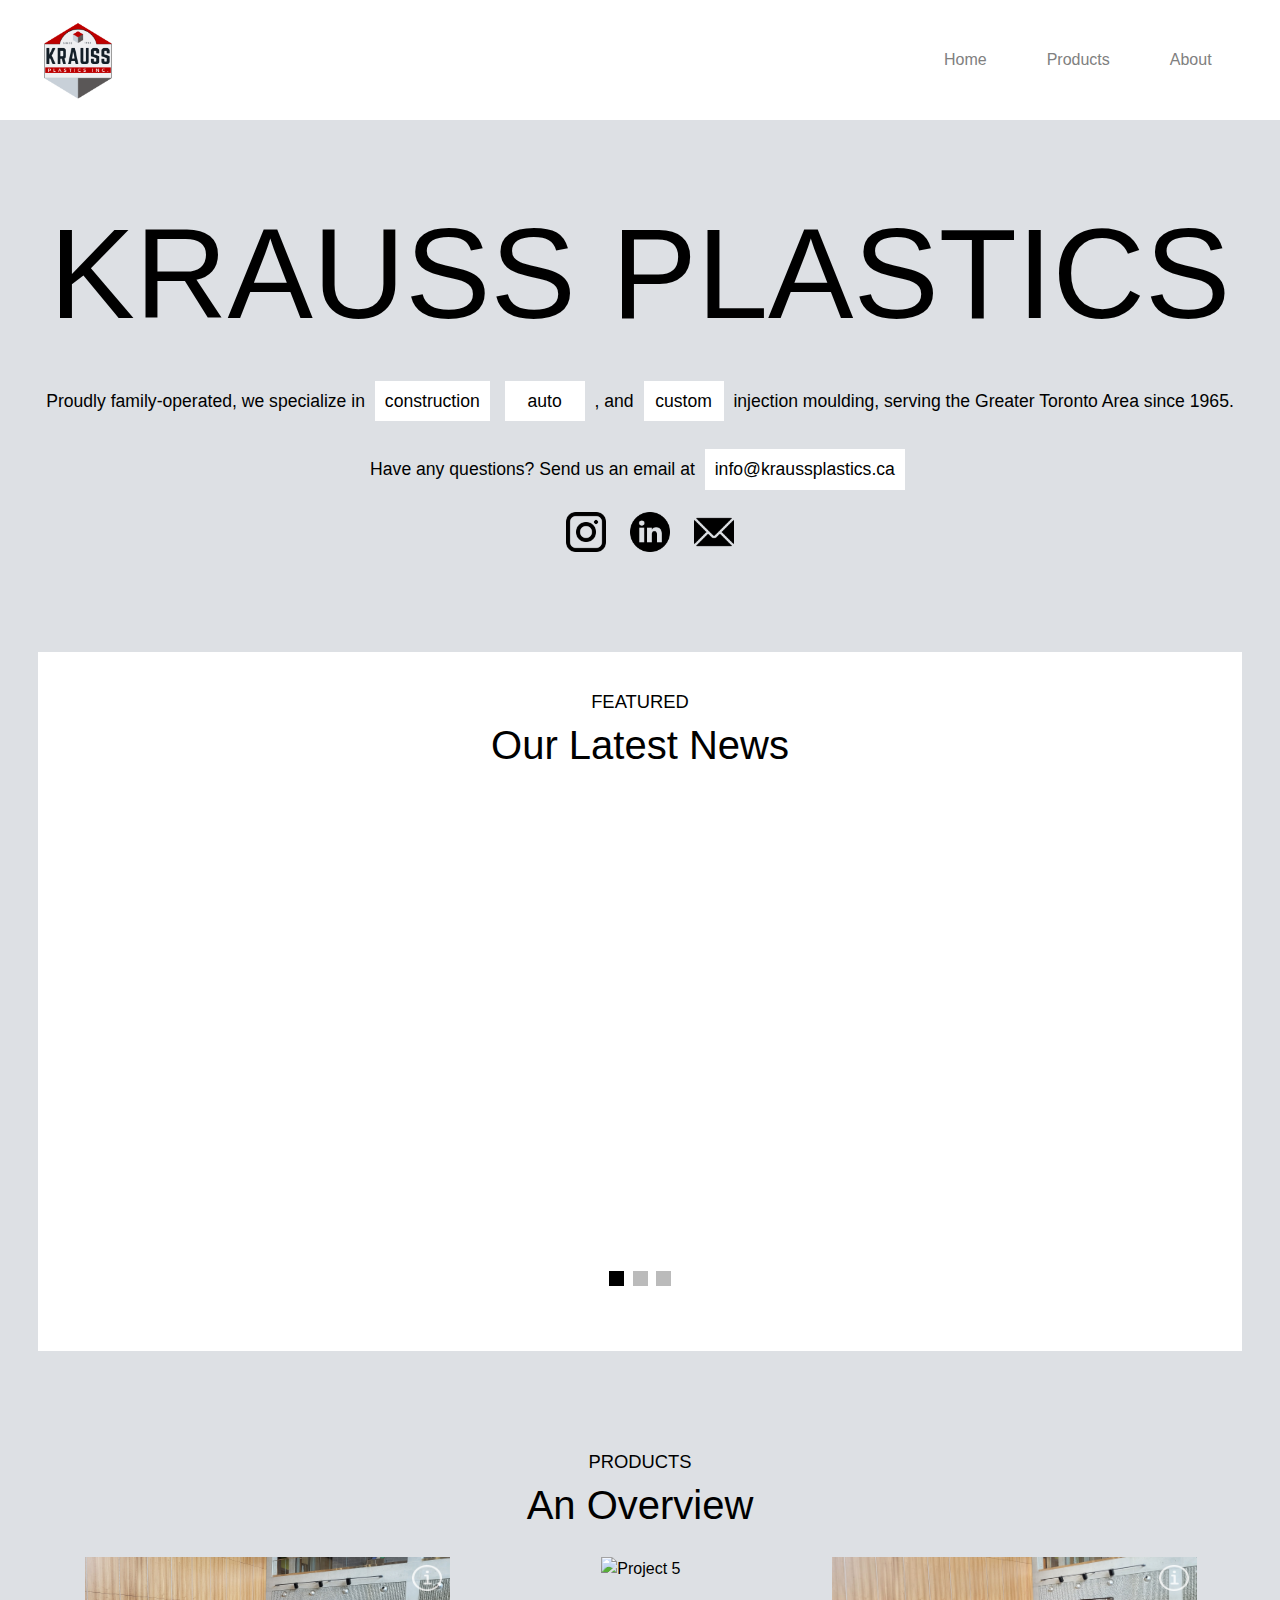
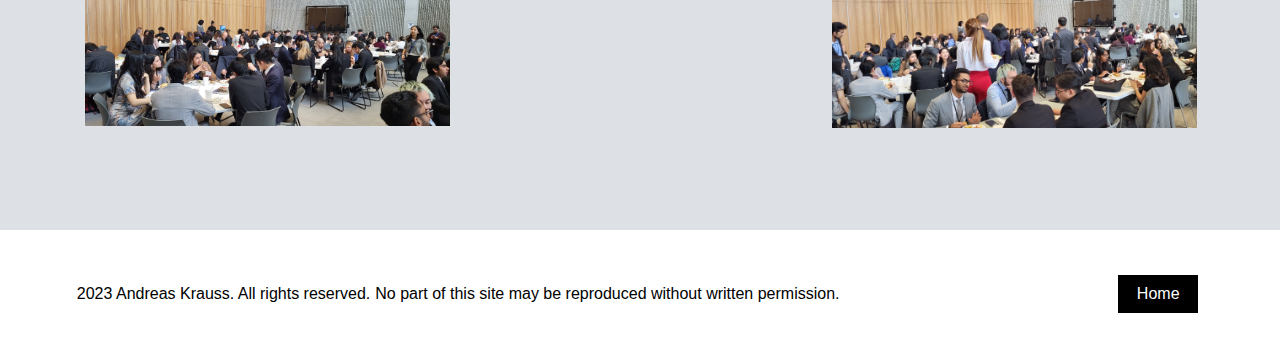
==== index.html @ 6f886833 "Project Initialization." ====
<!DOCTYPE html>
<html lang="en">
<head>

    <meta charset="UTF-8">
    <meta http-equiv="X-UA-Compatible" content="IE=edge">
    <meta name="viewport" content="width=device-width, initial-scale=1">

    <link rel="stylesheet" href="css/bootstrap.min.css">
    <link rel="stylesheet" href="css/main_styles.css">
    <link rel="stylesheet" href="css/user_bar_styles.css">
    <link rel="stylesheet" href="css/column&button_styles.css">
    <link rel="stylesheet" href="css/responsive_styles.css">

    <script src="js/info_button.js" defer></script>
    <script src="js/dynamic_loading.js"></script>
    <script src="js/slides.js" defer></script>


    <title>AK</title>
    <link rel="icon" type="image/png" href="media/icons/favicon.png">
</head>
<body>

<section class="navbar">
        <img src="media/home/logo.png" style="width: 80px; height: 80px; margin-right: auto; margin-block: 20px">
        <a href="index.html">Home</a>
        <a href="products.html">Products</a>
        <a href="about.html">About</a>

</section>

<section class="intro_content">
    <div class="title"> KRAUSS PLASTICS </div>
    <p> Proudly family-operated, we specialize in <a href="" class="button_1">construction</a> <a href="" class="button_1">auto</a> , and <a href="" class="button_1">custom</a> injection moulding, serving the Greater Toronto Area since 1965. </p>
    <p> Have any questions? Send us an email at <a href="products.html" class="button_1b"> info@kraussplastics.ca</a>

    <div class="social_bar"> <a href="https://www.instagram.com/andreas.krauss.04/"><img src="media/icons/instagram.png" alt=""></a> <a href="https://www.linkedin.com/in/andreskrauss/"><img src="media/icons/linkedin.png" alt=""></a> <a href="mailto:andreas@andreas.krauss.ca"><img src="media/icons/email.png" alt=""></a> </div>
</section>

<section class="main_content">
    <h5> FEATURED</h5>
    <h1> Our Latest News </h1>


    <!-- Slideshow container -->
    <div class="slideshow-container">
        <div class="mySlides fade"> <img src="media/home/book.jpg" style="width:100%"> <div class="text">Caption Text</div> </div>
        <div class="mySlides fade"> <img src="media/home/book.jpg" style="width:100%"> <div class="text">Caption Two</div> </div>
        <div class="mySlides fade"> <img src="media/home/book.jpg" style="width:100%"> <div class="text">Caption Three</div> </div>
        <a class="prev" onclick="plusSlides(-1)">&#10094;</a>
        <a class="next" onclick="plusSlides(1)">&#10095;</a>
    </div>

    <!-- The dots/circles -->
    <div style="text-align:center">
        <span class="dot" onclick="currentSlide(1)"></span>
        <span class="dot" onclick="currentSlide(2)"></span>
        <span class="dot" onclick="currentSlide(3)"></span>
    </div>

</section>

<section class="sub_content">
    <h5> PRODUCTS</h5>
    <h1> An Overview </h1>


    <div class="row">
        <div class="column">
            <div class="img_container">
                <a href="https://www.linkedin.com/in/andreskrauss/recent-activity/all/" class="social-item"  target="_blank"> <img src="media/icons/info.png"></a>
                <img src="media/projects/networking/rsm/rsm_1.jpg" alt="Project 2">
                <div class="caption-text"> Hosting Ready Set Market 2023 with IBA.</div>
            </div>
        </div>

        <div class="column">
            <div class="img_container">
                <img src="media/projects/networking/ace/dominant.jpg" class="caption" alt="Project 5">
                <div class="caption-text">ACE Canada Competitions</div>
            </div>
        </div>
        <div class="column column_odd">
            <div class="img_container">
                <a href="https://www.linkedin.com/in/andreskrauss/recent-activity/all/" class="social-item"  target="_blank"> <img src="media/icons/info.png"></a>
                <img src="media/projects/networking/rsm_people.jpg" class="caption" alt="">
                <div class="caption-text">RSM 2023 Venue</div>
            </div>
        </div>


    </div>
</section>




<footer>
    2023 Andreas Krauss. All rights reserved. <span class="responsive_remove" style="margin-left: 5px">  No part of this site may be reproduced without written permission. </span>
    <a href="index.html" class="button_1b" style="margin-left: auto; text-align: center; background-color: black; color: white"> Home</a>
</footer>


</body>
</html>
---- css/main_styles.css ----
* {
    box-sizing: border-box;
}


:root {
    --primary-bg-color: #DDE0E4;
    --secondary-bg-color: #FFFFFF;
    --primary-text-color: black;
    --accent-color-A: #A6ABBD;
    --accent-color-B: #484848;

}

.intro_content, .history_content {
    margin-block: 50px;
    margin-inline: 3vw;
    text-align: center;
    align-items: center;
}

.history_content {
    text-align: left;
    background-color: white;
    padding: 3vw;
}
.history_content p {
    margin-block: 1em;
}

.history_content h1 {
    border-bottom: 2px solid black;

}

body {
    /* Default font */
    background-color: var(--primary-bg-color);
    color: var(--primary-text-color);
    font-weight: lighter;
    font-family: "Lato", sans-serif;


}



/*Main Sections */
.main_content {
    margin-block: 100px;
    margin-inline: 3vw;
    padding: 3vw;
    background-color: var(--secondary-bg-color);
    text-align: center;
    align-items: center;

}

.sub_content {
    margin-block: 100px;
    margin-inline: 6vw;
    text-align: center;
    align-items: center;
}


.slides_content img{
    width: 100%;
    height: 100%;
}

.sub_content img {
    width: 100%;
    height: 100%;
}






/* FOOTER */
footer {
    margin-top: 8vw;
    padding-inline: 6vw;
    padding-block: 40px;
    background-color: white;
    color: black;
    display: flex;
    text-align: center;
    align-items: center;

}

/* GENERAL */

p {
    margin-block: 1em;
    font-size: 1.1em;
    line-height: 2;
}

h1 {
    margin-bottom: 20px;
}

h5 {
    font-size: 1.15em;

}
a {
    text-decoration: none;
}
.title {
    font-size: 8em;
    display: inline-block;
    line-height: 1em;
    padding-top: 40px;
    margin-bottom: 20px;



}
---- css/user_bar_styles.css ----
/*SOCIAL BAR */
.social_bar {
    display: inline;
    align-items: center;
}

.social_bar img {
    width: 40px; /* Adjust the percentage as needed */
    height: auto; /* Maintain the aspect ratio */
    margin-left: 20px;
    transition: transform 0.3s ease; /* Smooth transition for the transform property */
}

.social_bar img:hover {
    transform: scale(1.2); /* Increase the size by 20% on hover */

}




/* NAVIGATION BAR */
.navbar {
    background-color: var(--secondary-bg-color);
    overflow: hidden;
    padding-inline: 3vw;
    padding-block: 0px; /*see the logo*/
    display: flex;
    justify-content: end; /* Align links to the right */
}

.navbar a {
    display: inline-block;
    color: grey;
    padding: 10px;
    text-decoration: none;
    border-radius: 20px;
    margin-inline: 20px;
    transition: background-color 0.3s, color 0.3s; /* Added transitions for background-color and color */
}
.navbar div {
    font-size: 3em;
}

.navbar a:hover {
    background-color: #ddd;
    color: black;
}

/* Slideshow container */
.slideshow-container {
    max-width: 1000px;
    position: relative;
    margin: auto;

}

/* Hide the images by default */
.mySlides {
    display: none;
}

/* Next & previous buttons */
.prev, .next {
    cursor: pointer;
    position: absolute;
    top: 50%;
    width: auto;
    font-size: 2em;
    margin-top: -22px;
    padding: 16px;
    color: white;
    transition: 0.6s ease;
    border-radius: 0 3px 3px 0;
    user-select: none;
}
.prev {
    right: 95.80%;
}

/* Position the "next button" to the right */
.next {
    right: 0;
    border-radius: 3px 0 0 3px;
}

/* On hover, add a black background color with a little bit see-through */
.prev:hover, .next:hover {
    background-color: rgba(219, 219, 219, 0.18);
}

/* Caption text */
.text {
    color: #f2f2f2;
    font-size: 15px;
    padding: 20px 12px;
    position: absolute;
    bottom: 8px;
    width: 100%;
    text-align: center;
}

/* Number text (1/3 etc) */
.numbertext {
    color: #f2f2f2;
    font-size: 12px;
    padding: 8px 12px;
    position: absolute;
    top: 0;
}

/* The dots/bullets/indicators */
.dot {
    cursor: pointer;
    height: 15px;
    width: 15px;
    margin: 20px 2px;
    background-color: #bbb;
    display: inline-block;
    transition: background-color 0.6s ease;
}

.active, .dot:hover {
    background-color: black;
}

/* Fading animation */
.fade {
    animation-name: fade;
    animation-duration: 1.5s;
    animation-fill-mode: forwards; /* Keeps the styles after the animation finishes */
}

@keyframes fade {
    from { opacity: 0; }
    to { opacity: 1; }
}
---- css/column&button_styles.css ----
/* 3 COLUMN SECTION */
.row {
    display: flex;
    flex-wrap: wrap;
    margin-left: 4px;
    margin-right: 2px;

}
.column {
    flex: 33%;
    max-width: 33.33%; /* limited the 3rd column at 33% for some reason */
    padding: 0px 4px;
}

.column img {
    margin-top: 8px;
    vertical-align: middle;
    width: 100%;
    transition: filter 0.3s ease, opacity 0.3s ease;
}

.img_container {
    position: relative;
    display: inline-block; /* Ensure inline-block for positioning */
}

.img_container:hover .caption-text {
    visibility: visible;
    opacity: 1;
}

.social-item {
    position: absolute;
    filter: invert(100%);
    top: 8px; /* Adjust the top position as needed */
    right: 8px; /* Adjust the right position as needed */
    z-index: 1; /* Ensure the icon appears above other content */
    opacity: 0.80;
    width: 30px;
    height: 26px


}

.caption-text {
    position: absolute;
    bottom: 0;
    left: 0;
    width: 100%;
    background-color: black;
    color: white;
    text-align: center;
    padding: 8px;
    visibility: hidden;
    opacity: 0;
    transition: opacity 0.3s, visibility 0.3s; /* Updated transition property */

}




    /* Responsive layout - makes a two column-layout instead of four columns */
    @media screen and (max-width: 800px) {
        .column {
            flex: 50%;
            max-width: 50%;
        }
        .column_odd{
            flex: 100%;
            max-width: 100%;
        }
    }

    /* Responsive layout - makes the two columns stack on top of each other instead of next to each other */
    @media screen and (max-width: 600px) {
        .column {
            flex: 100%;
            max-width: 100%;
        }
    }

/* 2 COLUMN SECTION */
.row2 {
    display: flex;
    flex-wrap: wrap;
    margin-left: 4px;
    margin-right: 2px;
    margin-top: 3vw;
}
.column2 {
    flex: 50%;
    max-width: 50%;
    padding: 0px 3vw;
    text-align: left;
}

.column2 img {
    margin-top: 8px;
    vertical-align: middle;
    width: 100%;
    transition: filter 0.3s ease, opacity 0.3s ease;
}

.img_container2 {
    position: relative;
    display: inline-block; /* Ensure inline-block for positioning */
}

.img_container2:hover .caption-text2 {
    visibility: visible;
    opacity: 1;
}

.social-item2 {
    position: absolute;
    filter: invert(100%);
    top: 8px; /* Adjust the top position as needed */
    right: 8px; /* Adjust the right position as needed */
    z-index: 1; /* Ensure the icon appears above other content */
    opacity: 0.80;
    width: 30px;
    height: 26px;
}

.caption-text2 {
    position: absolute;
    bottom: 0;
    left: 0;
    width: 100%;
    background-color: rgba(24, 24, 24, 0.6); /* Adjust the background color and opacity */
    color: #000000;
    text-align: center;
    padding: 8px;
    visibility: hidden;
    opacity: 0;
    transition: opacity 0.3s, visibility 0.3s; /* Updated transition property */
}

/* Responsive layout - makes a single column layout */
@media screen and (max-width: 1000px) {
    .column2 {
        flex: 100%;
        max-width: 100%;
    }
}

/* BUTTONS */
.button_1, .button_1b , .button_1c {
    display: inline-block;
    background-color: white;
    color: black;
    padding: 5px 10px; /* Adjust padding as needed */
    margin: 5px;
    min-width: 80px; /* Adjust the value according to your needs */
    white-space: nowrap; /* Prevent text from wrapping */
    line-height: 1.75;
    transition: transform 0.2s ease, background-color 0.5s ease, color 0.5s ease; /* Apply transition to transform, background-color, and color properties */
}

.button_1:hover {
    transform: scale(1.05); /* Scale up by 5% on hover */
    background-color: black; /* Change background color on hover */
    color: white; /* Change text color on hover */
}

.button_1b:hover {
    background-color: red;
    color: white;
}

.button_1c:hover {
    transform: scale(1.05); /* Scale up by 5% on hover */
}

.button_1c {
    color: white;
    background-color: black;
}
.button_1c:hover {
    transform: scale(1.05); /* Scale up by 5% on hover */
    background-color: red; /* Change background color on hover */
    color: white; /* Change text color on hover */
}
---- css/responsive_styles.css ----
.responsive_add {
    display:none;
}

/* Media Queries */
@media (max-width: 1024px) {
    /* Tablet styles */
    .navbar {
        padding: 10px 5vw; /* Adjust padding for tablet */
    }
}

@media (max-width: 768px) {
    /* Mobile styles */
    .navbar {
        justify-content: center; /* Center links on mobile */

    }
    .column-1-3 {
        display: none;
    }

    .navbar a {
        display: block;
        margin-bottom: 10px;
        margin-inline: 10px;
    }



    .responsive_remove {
        display: none;
    }
    .title {
        font-size: 3em;
    }
    .centered_content {
        padding-inline: 6vw;
    }

    .main_content {
        margin-inline: 0;
        border-radius: 0;
        padding-inline: 6vw;
    }

    .responsive_add {
        display: block;
        margin-left: 10px;
    }



}
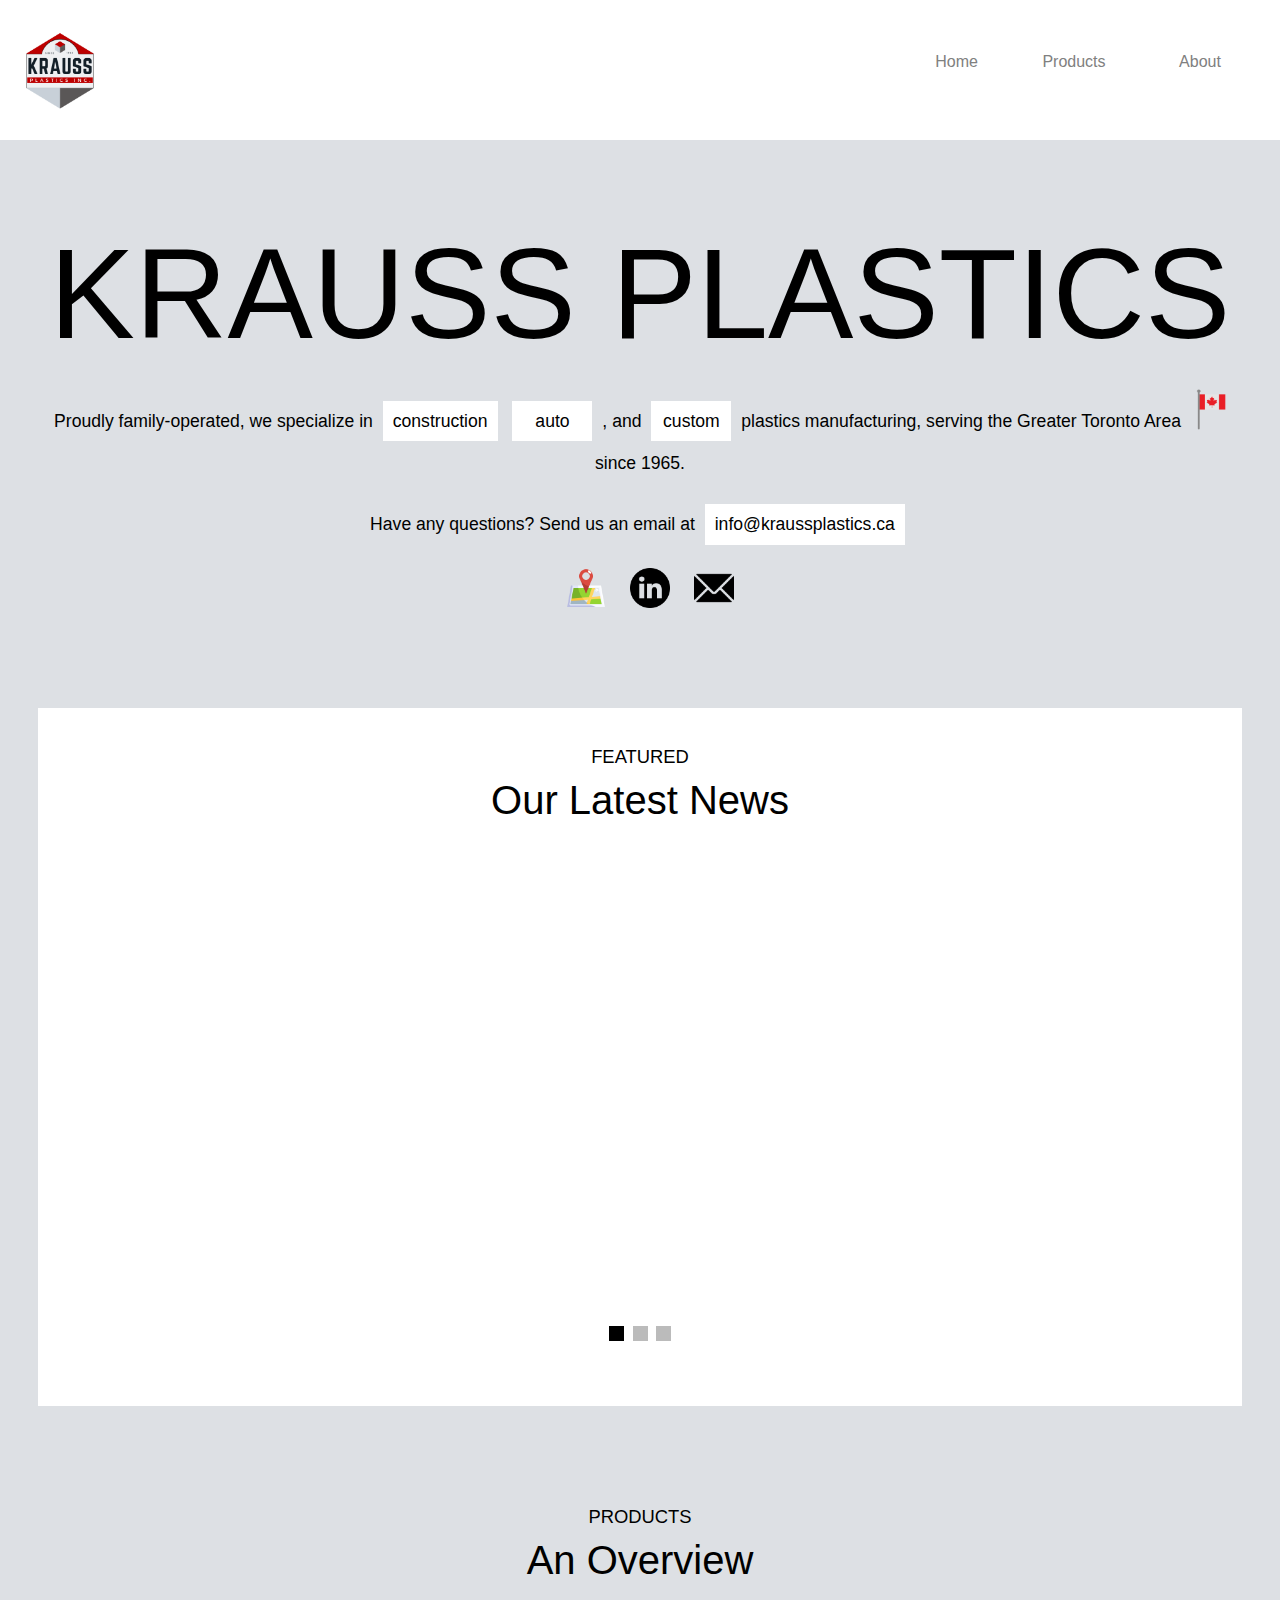
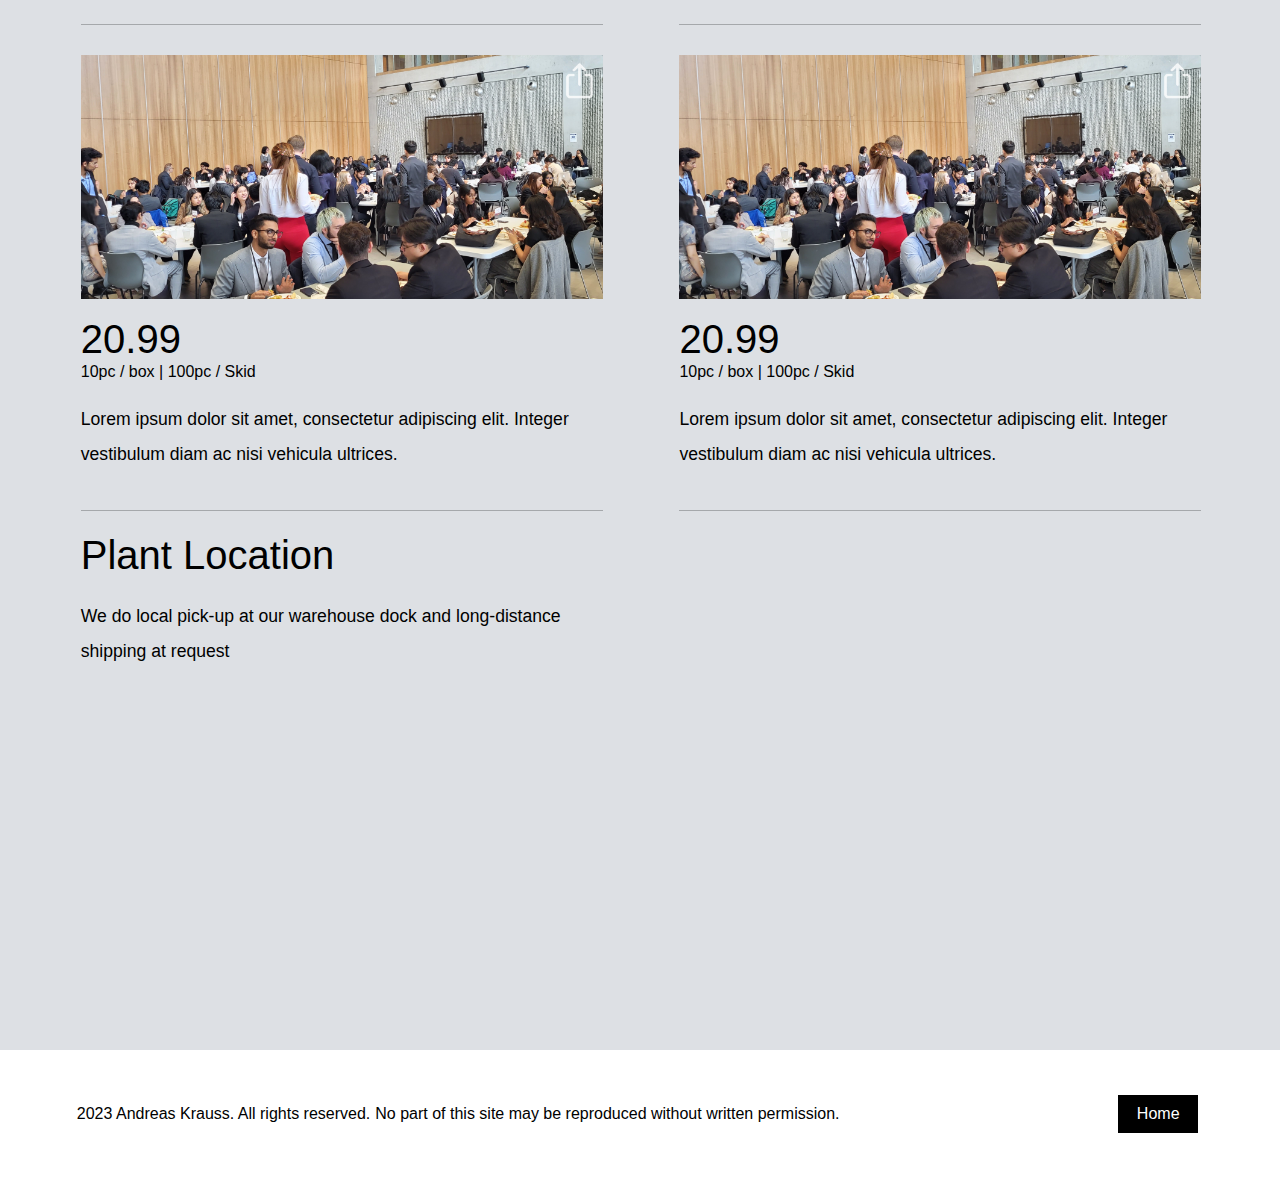
==== commit 90d06d95: "Finished Product Catalogue and updated Navbar. Still plenty of work to complete but this is an accep" ====
--- a/index.html
+++ b/index.html
@@ -23,19 +23,32 @@
 <body>
 
 <section class="navbar">
-        <img src="media/home/logo.png" style="width: 80px; height: 80px; margin-right: auto; margin-block: 20px">
-        <a href="index.html">Home</a>
-        <a href="products.html">Products</a>
-        <a href="about.html">About</a>
+    <img src="media/home/logo.png" style="width: 80px; height: 80px; margin-right: auto; margin-block: 20px">
+    <ul class="nav-links">
+        <li><a href="index.html">Home</a></li>
+        <li class="dropdown">
+            <a href="product_catalogue.html" class="dropbtn">Products</a>
+            <div class="dropdown-content">
+                <a href="product_catalogue.html">Catalog</a>
+                <a href="#">Custom</a>
+            </div>
+        </li>
 
+        <li class="dropdown">
+            <a href="about.html" class="dropbtn">About</a>
+            <div class="dropdown-content">
+            </div>
+        </li>
+    </ul>
 </section>
+
 
 <section class="intro_content">
     <div class="title"> KRAUSS PLASTICS </div>
-    <p> Proudly family-operated, we specialize in <a href="" class="button_1">construction</a> <a href="" class="button_1">auto</a> , and <a href="" class="button_1">custom</a> injection moulding, serving the Greater Toronto Area since 1965. </p>
-    <p> Have any questions? Send us an email at <a href="products.html" class="button_1b"> info@kraussplastics.ca</a>
+    <p> Proudly family-operated, we specialize in <a href="" class="button_1">construction</a> <a href="" class="button_1">auto</a> , and <a href="" class="button_1">custom</a> plastics manufacturing, serving the Greater Toronto Area <img src="media/icons/canada1.png" style="width: 30px; margin-top: -25px; margin-left: 10px"> since 1965. </p>
+    <p> Have any questions? Send us an email at <a href="product_catalogue.html" class="button_1b"> info@kraussplastics.ca</a>
 
-    <div class="social_bar"> <a href="https://www.instagram.com/andreas.krauss.04/"><img src="media/icons/instagram.png" alt=""></a> <a href="https://www.linkedin.com/in/andreskrauss/"><img src="media/icons/linkedin.png" alt=""></a> <a href="mailto:andreas@andreas.krauss.ca"><img src="media/icons/email.png" alt=""></a> </div>
+    <div class="social_bar"> <a href="https://www.instagram.com/andreas.krauss.04/"><img src="media/icons/navigation.png" alt=""></a> <a href="https://www.linkedin.com/in/andreskrauss/"><img src="media/icons/linkedin.png" alt=""></a> <a href="mailto:andreas@andreas.krauss.ca"><img src="media/icons/email.png" alt=""></a> </div>
 </section>
 
 <section class="main_content">
@@ -61,44 +74,54 @@
 
 </section>
 
-<section class="sub_content">
+<section class="sub_content" style="margin-inline: 3vw">
     <h5> PRODUCTS</h5>
     <h1> An Overview </h1>
 
-
-    <div class="row">
-        <div class="column">
-            <div class="img_container">
-                <a href="https://www.linkedin.com/in/andreskrauss/recent-activity/all/" class="social-item"  target="_blank"> <img src="media/icons/info.png"></a>
-                <img src="media/projects/networking/rsm/rsm_1.jpg" alt="Project 2">
-                <div class="caption-text"> Hosting Ready Set Market 2023 with IBA.</div>
+    <div class="row" id="gridContainer" style="justify-content: center">
+        <div class="col2">
+            <hr style="margin-bottom: 10px">
+            <div class="product_cell">
+                <div class="img_container">
+                    <a href="product_catalogue.html" class="social-item" target="_blank"><img src="media/icons/share.png" alt="Share"></a>
+                    <img src="media/projects/networking/rsm_people.jpg" alt="Product Image">
+                </div>
+                <div> <span class="price">20.99</span> </div>
+                <div class="units_per_box">10pc / box | 100pc / Skid</div>
+                <p>Lorem ipsum dolor sit amet, consectetur adipiscing elit. Integer vestibulum diam ac nisi vehicula ultrices.</p>
             </div>
         </div>
-
-        <div class="column">
-            <div class="img_container">
-                <img src="media/projects/networking/ace/dominant.jpg" class="caption" alt="Project 5">
-                <div class="caption-text">ACE Canada Competitions</div>
-            </div>
-        </div>
-        <div class="column column_odd">
-            <div class="img_container">
-                <a href="https://www.linkedin.com/in/andreskrauss/recent-activity/all/" class="social-item"  target="_blank"> <img src="media/icons/info.png"></a>
-                <img src="media/projects/networking/rsm_people.jpg" class="caption" alt="">
-                <div class="caption-text">RSM 2023 Venue</div>
+        <div class="col2">
+            <hr style="margin-bottom: 10px">
+            <div class="product_cell">
+                <div class="img_container">
+                    <a href="product_catalogue.html" class="social-item" target="_blank"><img src="media/icons/share.png" alt="Share"></a>
+                    <img src="media/projects/networking/rsm_people.jpg" alt="Product Image">
+                </div>
+                <div> <span class="price">20.99</span> </div>
+                <div class="units_per_box">10pc / box | 100pc / Skid</div>
+                <p>Lorem ipsum dolor sit amet, consectetur adipiscing elit. Integer vestibulum diam ac nisi vehicula ultrices.</p>
             </div>
         </div>
 
 
+        <div class="col2">
+            <hr>
+            <h1 style="margin-top: 20px;"> Plant Location </h1>
+            <p> We do local pick-up at our warehouse dock and long-distance shipping at request</p>
+        </div>
+        <div class="col2">
+            <hr>
+            <iframe width="100%" height="450" style="margin-top: 10px;" loading="lazy" allowfullscreen src="https://www.google.com/maps/embed/v1/place?q=place_id:ChIJBcL3oVAlK4gRjGeAxb4fDmU&key=AIzaSyBydhYZtDT2xhAQ2Awibjdke3fyUgmxJ9s"></iframe>
+        </div>
     </div>
-</section>
 
 
-
+</section>
 
 <footer>
     2023 Andreas Krauss. All rights reserved. <span class="responsive_remove" style="margin-left: 5px">  No part of this site may be reproduced without written permission. </span>
-    <a href="index.html" class="button_1b" style="margin-left: auto; text-align: center; background-color: black; color: white"> Home</a>
+    <a href="index.html" class="button_1" style="margin-left: auto; text-align: center; background-color: black; color: white"> Home</a>
 </footer>
 
 
--- a/css/main_styles.css
+++ b/css/main_styles.css
@@ -43,7 +43,13 @@
 
 }
 
+hr {
+    margin-block: 20px;
+}
 
+img {
+
+}
 
 /*Main Sections */
 .main_content {
@@ -117,7 +123,15 @@
     line-height: 1em;
     padding-top: 40px;
     margin-bottom: 20px;
+    font-weight: 300;
 
 
 
 }
+
+iframe {
+    width: 100%;
+    height: 400px;
+    border: 0;
+    aspect-ratio: 16 / 9;
+}--- a/css/user_bar_styles.css
+++ b/css/user_bar_styles.css
@@ -24,31 +24,82 @@
 
 /* NAVIGATION BAR */
 .navbar {
-    background-color: var(--secondary-bg-color);
-    overflow: hidden;
-    padding-inline: 3vw;
-    padding-block: 0px; /*see the logo*/
+    background-color: var(--secondary-bg-color); /* Background color */
+    padding: 10px 20px; /* Adjust padding as needed */
     display: flex;
-    justify-content: end; /* Align links to the right */
+    align-items: center;
 }
 
-.navbar a {
-    display: inline-block;
-    color: grey;
-    padding: 10px;
-    text-decoration: none;
-    border-radius: 20px;
-    margin-inline: 20px;
-    transition: background-color 0.3s, color 0.3s; /* Added transitions for background-color and color */
-}
-.navbar div {
-    font-size: 3em;
+/* Navigation links */
+.nav-links {
+    list-style-type: none; /* Remove bullet points */
 }
 
-.navbar a:hover {
-    background-color: #ddd;
+.nav-links li {
+    display: inline-block;
+}
+
+.nav-links li a {
+    color: grey;
+    text-decoration: none;
+    padding: 10px;
+    margin-inline: 20px;
+    transition: background-color 0.3s, color 0.3s;
+    text-align: center;
+    min-width: 80px;
+}
+
+.nav-links li a:hover {
+    background-color: rgba(199, 199, 199, 0.7);
     color: black;
 }
+
+/* Dropdown container */
+.dropdown {
+    position: relative;
+    display: inline-block;
+
+}
+
+/* Dropdown button */
+.dropbtn {
+    display: block;
+}
+
+/* Dropdown content (hidden by default) */
+.dropdown-content {
+    display: none;
+    position: absolute;
+    background-color: rgba(255, 0, 0, 0);
+    z-index: 1; /* Ensure the dropdown stays above other content */
+    margin-inline: 0;
+    width: 100%;
+
+}
+
+/* Links inside the dropdown */
+.dropdown-content a {
+    color: grey;
+    padding: 0;
+    display: block;
+    text-decoration: none;
+    text-align: center;
+    transition: background-color 0.3s, color 0.3s; /* Added transitions for background-color and color */
+    background-color: white;
+}
+
+/* Change color of dropdown links on hover */
+.dropdown-content a:hover {
+    background-color: rgba(199, 199, 199, 0.7);
+    color: black;
+}
+
+/* Show the dropdown content on hover */
+.dropdown:hover .dropdown-content {
+    display: block;
+}
+
+
 
 /* Slideshow container */
 .slideshow-container {
--- a/css/column&button_styles.css
+++ b/css/column&button_styles.css
@@ -1,31 +1,152 @@
 
-/* 3 COLUMN SECTION */
 .row {
     display: flex;
     flex-wrap: wrap;
     margin-left: 4px;
     margin-right: 2px;
-
-}
-.column {
-    flex: 33%;
-    max-width: 33.33%; /* limited the 3rd column at 33% for some reason */
-    padding: 0px 4px;
-}
-
-.column img {
-    margin-top: 8px;
+}
+
+
+.col, .col3 {
+    flex-grow: 1;
+    flex-basis: 25%;
+    padding: 4px;
+}
+
+.col {
+    max-width: 25%;
+}
+
+
+.col2, .col2_lined_left, .col2_lined_right {
+    max-width: 50%;
+    padding: 0 3vw;
+    text-align: left;
+}
+
+.col2_lined_left, .col2_lined_right {
+    border: 1px solid darkgray;
+    box-sizing: border-box; /* Include border width in the element's total width */
+    padding-block: 5px;
+    padding-inline: 10px;
+
+
+}
+
+.col2_lined_right {
+    margin-left: -1px;
+
+}
+
+.col2_lined_left {
+    font-weight: 700;
+
+}
+
+.col2 img {
     vertical-align: middle;
     width: 100%;
     transition: filter 0.3s ease, opacity 0.3s ease;
 }
 
+.col2 .img_container {
+    margin-block: 20px
+}
+
+
+
+.col img {
+    vertical-align: middle;
+    width: 100%;
+    transition: filter 0.3s ease, opacity 0.3s ease;
+}
+
 .img_container {
     position: relative;
     display: inline-block; /* Ensure inline-block for positioning */
-}
-
-.img_container:hover .caption-text {
+    margin-block: 20px;
+}
+
+.product_details_button {
+    position: absolute;
+    filter: invert(100%);
+    top: 8px; /* Adjust the top position as needed */
+    right: 8px; /* Adjust the right position as needed */
+    z-index: 1; /* Ensure the icon appears above other content */
+    opacity: 0.80;
+    width: 30px;
+    height: 26px;
+    transition: transform 0.3s ease; /* Add transition property */
+}
+
+/* Scale up the icon on hover */
+.product_details_button:hover {
+    transform: scale(1.2); /* Adjust the scale factor as needed */
+}
+
+.product_cell .price {
+    font-size: 2.5em;
+    line-height: 1;
+
+}
+
+
+.product_details .price {
+    font-size: 2.5em;
+    font-weight: 500;
+}
+
+.product_details img{
+    justify-content: center;
+    width: 50%;
+}
+.product_cell .discount_price {
+    margin-left: 40px;
+    font-size: 1.5em;
+    text-decoration: line-through;
+    color: grey;
+}
+.product_details p {
+    vertical-align: text-top;
+
+}
+
+
+/* Responsive layout - makes a two column-layout instead of four columns */
+@media screen and (max-width: 1200px) {
+    .col {
+        flex: 50%;
+        max-width: 50%;
+    }
+    .column_odd {
+        flex: 50%;
+        max-width: 50%;
+    }
+}
+
+/* Responsive layout - makes the two columns stack on top of each other instead of next to each other */
+@media screen and (max-width: 600px) {
+    .col {
+        flex: 100%;
+        max-width: 100%;
+    }
+    .column_odd {
+        flex: 100%;
+        max-width: 100%;
+    }
+}
+
+
+
+
+
+
+.img_container2 {
+    position: relative;
+    display: inline-block; /* Ensure inline-block for positioning */
+}
+
+.img_container2:hover .caption-text2 {
     visibility: visible;
     opacity: 1;
 }
@@ -38,90 +159,11 @@
     z-index: 1; /* Ensure the icon appears above other content */
     opacity: 0.80;
     width: 30px;
-    height: 26px
-
-
-}
-
-.caption-text {
-    position: absolute;
-    bottom: 0;
-    left: 0;
-    width: 100%;
-    background-color: black;
-    color: white;
-    text-align: center;
-    padding: 8px;
-    visibility: hidden;
-    opacity: 0;
-    transition: opacity 0.3s, visibility 0.3s; /* Updated transition property */
-
-}
-
-
-
-
-    /* Responsive layout - makes a two column-layout instead of four columns */
-    @media screen and (max-width: 800px) {
-        .column {
-            flex: 50%;
-            max-width: 50%;
-        }
-        .column_odd{
-            flex: 100%;
-            max-width: 100%;
-        }
-    }
-
-    /* Responsive layout - makes the two columns stack on top of each other instead of next to each other */
-    @media screen and (max-width: 600px) {
-        .column {
-            flex: 100%;
-            max-width: 100%;
-        }
-    }
-
-/* 2 COLUMN SECTION */
-.row2 {
-    display: flex;
-    flex-wrap: wrap;
-    margin-left: 4px;
-    margin-right: 2px;
-    margin-top: 3vw;
-}
-.column2 {
-    flex: 50%;
-    max-width: 50%;
-    padding: 0px 3vw;
-    text-align: left;
-}
-
-.column2 img {
-    margin-top: 8px;
-    vertical-align: middle;
-    width: 100%;
-    transition: filter 0.3s ease, opacity 0.3s ease;
-}
-
-.img_container2 {
-    position: relative;
-    display: inline-block; /* Ensure inline-block for positioning */
-}
-
-.img_container2:hover .caption-text2 {
-    visibility: visible;
-    opacity: 1;
-}
-
-.social-item2 {
-    position: absolute;
-    filter: invert(100%);
-    top: 8px; /* Adjust the top position as needed */
-    right: 8px; /* Adjust the right position as needed */
-    z-index: 1; /* Ensure the icon appears above other content */
-    opacity: 0.80;
-    width: 30px;
-    height: 26px;
+    transition: transform 0.3s ease; /* Add transition property for smooth hover effect */
+}
+
+.social-item:hover {
+    transform: scale(1.2); /* Enlarge the icon on hover */
 }
 
 .caption-text2 {
@@ -139,11 +181,22 @@
 }
 
 /* Responsive layout - makes a single column layout */
-@media screen and (max-width: 1000px) {
-    .column2 {
+@media screen and (max-width: 800px) {
+    .col2, .col2_lined_left, .col2_lined_right  {
         flex: 100%;
         max-width: 100%;
-    }
+
+    }
+    .col2_lined_left {
+        margin-left: -1px;
+        margin-bottom: -1px;
+    }
+
+    .row_lined{
+        margin-inline: 3vw;
+
+    }
+
 }
 
 /* BUTTONS */
